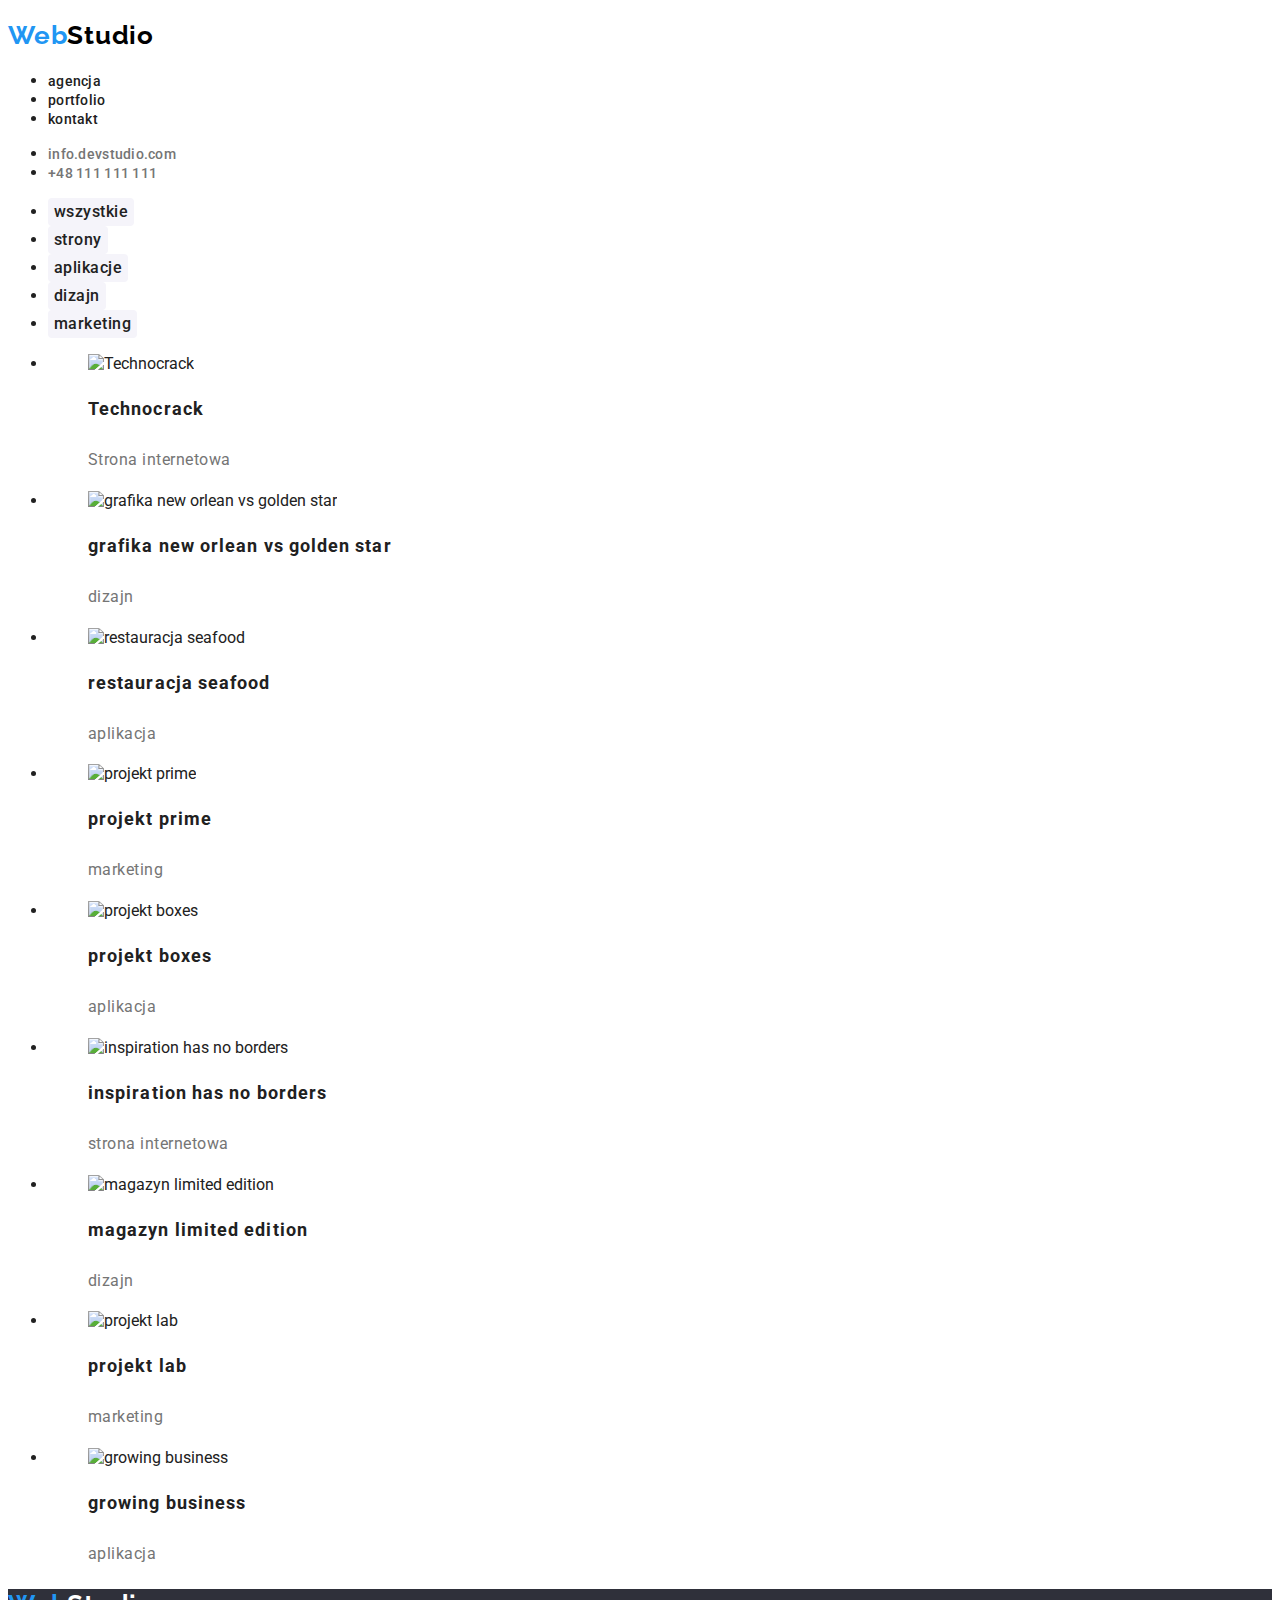
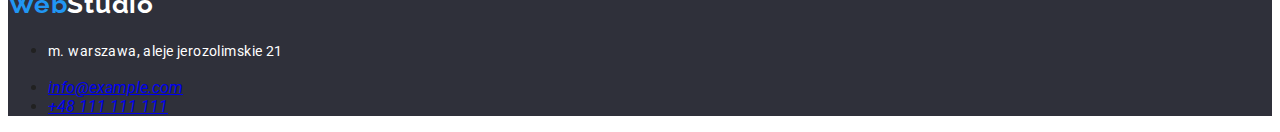
==== portfolio.html @ daa2831c "commit" ====
<!DOCTYPE html>
<html lang="pl">
  <head>
    <meta charset="UTF-8" />
    <meta http-equiv="X-UA-Compatible" content="IE=edge" />
    <meta name="viewport" content="width=device-width, initial-scale=1.0" />
    <title>webstudio</title>
    <link rel="stylesheet" href="css/styles.css">
    <link rel="preconnect" href="https://fonts.googleapis.com">
<link rel="preconnect" href="https://fonts.gstatic.com" crossorigin>
<link href="https://fonts.googleapis.com/css2?family=Raleway:wght@700&family=Roboto:wght@400;500;700;900&display=swap" 
rel="stylesheet">
  </head>
  <body>
    <header>
      <h2>
        <a class="logo" href="index.html">
          <span class="first-webstudio">Web</span><span class="second-webstudio-header">Studio</span> 
        </a>
      </h2>
      <div class="main-information">
      <nav>
        <ul class="header-links">
          <li><a class="header-link" href="/agencja">agencja</a></li>
          <li><a class="header-link" href="portfolio.html">portfolio</a></li>
          <li><a class="header-link" href="/kontakt">kontakt</a></li>
        </ul>
      </nav>
      <ul class="contacts">
        <li><a class="contact-mail" href="mailto:info.devstudio.com">info.devstudio.com</a></li>
        <li><a class="contact-phone" href="tel:+48111111111">+48 111 111 111</a></li>
      </ul>
      </div>
    </header>
      <main>
        <section>
            <ul class="header-navigation">
            <li><input class="filter-button" type="button" value="wszystkie"></li>
            <li><input class="filter-button" type="button" value="strony"></li>
            <li><input class="filter-button" type="button" value="aplikacje"></li>
            <li><input class="filter-button" type="button" value="dizajn"></li>
            <li><input class="filter-button" type="button" value="marketing"></li>
            </ul>

        </section>
        <section class="projects">
            <ul class="projects-list">
              <li class="projects-item">
                <figure class="projects-photo">
                  <img src="images/technocrack.jpg" width="370" height="294" alt="Technocrack" />
                  <figcaption class="projects-description">
                    <h3>Technocrack</h3>
                    <span>Strona internetowa</span>
                  </figcaption>
                </figure>
              </li>
              <li class="projects-item">
                <figure class="projects-photo">
                  <img src="images/graphic.jpg" width="370" height="294" alt="grafika new orlean vs golden star" />
                  <figcaption class="projects-description">
                    <h3>grafika new orlean vs golden star</h3>
                    <span>dizajn</span>
                  </figcaption>
                </figure>
              </li>
              <li class="projects-item">
                <figure class="projects-photo">
                  <img src="images/restaurant.jpg" width="370" height="294" alt="restauracja seafood" />
                  <figcaption class="projects-description">
                    <h3>restauracja seafood</h3>
                    <span>aplikacja</span>
                  </figcaption>
                </figure>
              </li>
              <li class="projects-item">
                <figure class="projects-photo">
                  <img src="images/project_prime.jpg" width="370" height="294" alt="projekt prime" />
                  <figcaption class="projects-description">
                    <h3>projekt prime</h3>
                    <span>marketing</span>
                  </figcaption>
                </figure>
              </li>
              <li class="projects-item">
                <figure class="projects-photo">
                  <img src="images/project_boxes.jpg" width="370" height="294" alt="projekt boxes" />
                  <figcaption class="projects-description">
                    <h3>projekt boxes</h3>
                    <span>aplikacja</span>
                  </figcaption>
                </figure>
              </li>
              <li class="projects-item">
                <figure class="projects-photo">
                  <img src="images/inspiration.jpg" width="370" height="294" alt="inspiration has no borders" />
                  <figcaption class="projects-description">
                    <h3>inspiration has no borders</h3>
                    <span>strona internetowa</span>
                  </figcaption>
                </figure>
              </li>
              <li class="projects-item">
                <figure class="projects-photo">
                  <img src="images/magazine.jpg" width="370" height="294" alt="magazyn limited edition" />
                  <figcaption class="projects-description">
                    <h3>magazyn limited edition</h3>
                    <span>dizajn</span>
                  </figcaption>
                </figure>
              </li>
              <li class="projects-item">
                <figure class="projects-photo">
                  <img src="images/project_lab.jpg" width="370" height="294" alt="projekt lab" />
                  <figcaption class="projects-description">
                    <h3>projekt lab</h3>
                    <span>marketing</span>
                  </figcaption>
                </figure>
              </li>
              <li class="projects-item">
                <figure class="projects-photo">
                  <img src="images/growing_b.jpg" width="370" height="294" alt="growing business" />
                  <figcaption class="projects-description">
                    <h3>growing business</h3>
                    <span>aplikacja</span>
                  </figcaption>
                </figure>
              </li>
            </ul>
        </section>

      </main>
      <footer class="footer">
        <h2>
          <a class="logo" href="index.html">
            <span class="first-webstudio">Web</span><span class="second-webstudio-footer">Studio</span> 
          </a>
        </h2>
  
        <address class="footer-links">
          <ul>
          <li><p class="address">m. warszawa, aleje jerozolimskie 21</p></li>
          <li><a class="mail" href="mailto:info@example.com">info@example.com</a></li>
          <li><a class="phone" href="tel:+48111111111">+48 111 111 111</a></li>
          </ul>
        </address>
      </footer>
  </body>
</html>
---- css/styles.css ----
:root {
  --brand-color: #212121;
  color: #2196f3;
  color: #2f303a;
  color: #ffffff;
  color: #f5f4fa;
  color: #757575;
}
body {
  font-family: "roboto", "sans-serif";
  color: #212121;
}
.logo {
  text-decoration: none;
  cursor: pointer;
}

.first-webstudio {
  color: #2196f3;
  font-family: "Raleway", sans-serif;
  font-weight: 700;
  font-size: 26px;
  line-height: 1.19;
  letter-spacing: 0.03em;
}
.second-webstudio-header {
  color: #000000;
  font-family: "Raleway", sans-serif;
  font-weight: 700;
  font-size: 26px;
  line-height: 1.19;
  letter-spacing: 0.03em;
}

.logo:focus {
  color: #2196f3;
}
.header-link {
  color: var(--brand-color);
  font-family: "roboto", sans-serif;
  font-weight: 500;
  font-size: 14px;
  line-height: 1.14;
  letter-spacing: 0.02em;
  text-decoration: none;
}
.header-link:hover {
  color: #2196f3;
}

.contact-mail,
.contact-phone {
  font-family: "roboto", sans-serif;
  font-weight: 500;
  font-size: 14px;
  line-height: 1.14;
  letter-spacing: 0.02em;
  text-decoration: none;
  color: #757575;
}

.contact-mail:hover {
  color: #2196f3;
}
.contact-phone:hover {
  color: #2196f3;
}
.header {
  color: #ffffff;
  font-weight: 900;
  font-size: 44px;
  line-height: 1.36;
  letter-spacing: 0.06em;
  text-transform: uppercase;
  background: #2f303a;
}
.main-button {
  cursor: pointer;
  color: #ffffff;
  font-weight: 700;
  font-size: 16px;
  line-height: 1.89;
  letter-spacing: 0.06em;
  background: #2196f3;
  box-shadow: 0px 4px 4px rgba(0, 0, 0, 0.15);
  border-radius: 4px;
  border: none;
  font-family: inherit;
}
.text-description {
  color: var(--brand-color);
  font-weight: 700;
  font-size: 14px;
  line-height: 1.17;
  letter-spacing: 0.03em;
  text-transform: uppercase;
}
.text {
  color: #757575;
  font-weight: 400;
  font-size: 14px;
  line-height: 1.71;
  letter-spacing: 0.03em;
}
.header-about,
.team-header {
  color: var(--brand-color);
  font-weight: 700;
  font-size: 36px;
  line-height: 1.17;
  letter-spacing: 0.03em;
}
.team-name {
  color: var(--brand-color);
  font-weight: 500;
  font-size: 16px;
  line-height: 1.89;
  letter-spacing: 0.03em;
}
.team-job {
  color: #757575;
  font-weight: 400;
  font-size: 16px;
  line-height: 1.89;
  letter-spacing: 0.03em;
}
.footer {
  background: #2f303a;
}
.second-webstudio-footer {
  color: #ffffff;
  font-family: "Raleway", sans-serif;
  font-weight: 700;
  font-size: 26px;
  line-height: 1.19;
  letter-spacing: 0.03em;
}
.address {
  color: #ffffff;
  font-weight: 400;
  font-size: 14px;
  line-height: 1.71;
  letter-spacing: 0.03em;
  font-style: normal;
}

.footer-link {
  color: rgba(255, 255, 255, 0.6);
  font-weight: 400;
  font-size: 14;
  line-height: 1.71;
  letter-spacing: 0.03em;
  font-style: normal;
}
.filter-button {
  color: var(--brand-color);
  font-weight: 500;
  font-size: 16px;
  line-height: 1.63;
  letter-spacing: 0.03em;
  background: #f5f4fa;
  border-radius: 4px;
  border: none;
  cursor: pointer;
  font-family: inherit;
}
.filter-button:hover {
  background-color: #2196f3;
  color: #ffffff;
}
.projects-description h3 {
  color: var(--brand-color);
  font-weight: 700;
  font-size: 18px;
  line-height: 2;
  letter-spacing: 0.06em;
}
.projects-description span {
  color: #757575;
  font-weight: 400;
  font-size: 16px;
  line-height: 1.86;
  letter-spacing: 0.03em;
}
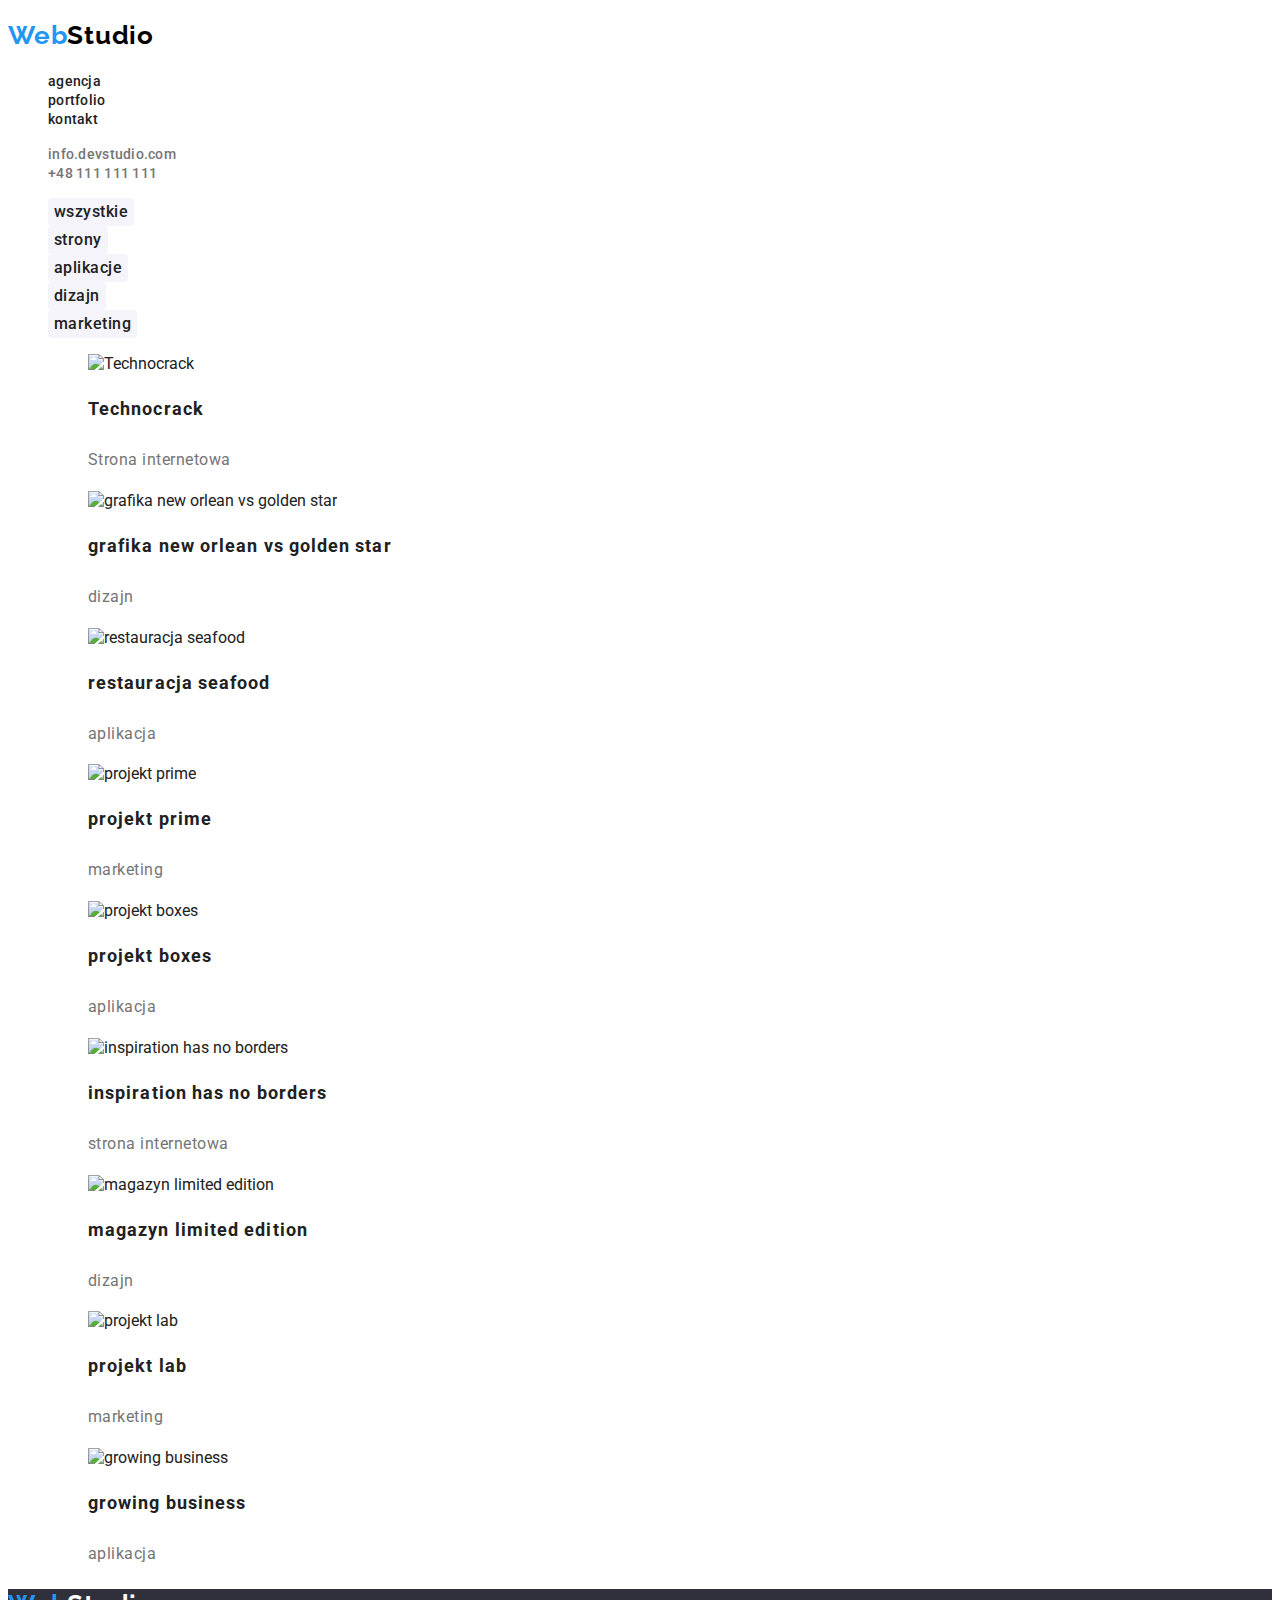
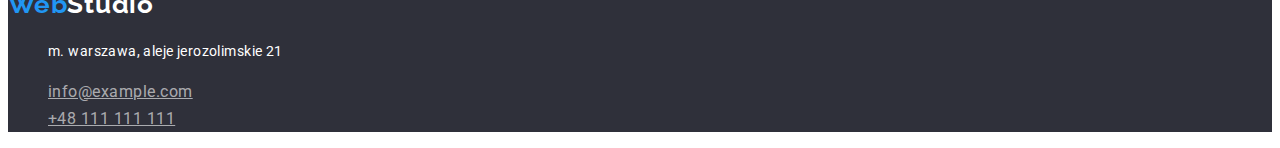
==== commit 280df607: "commit" ====
--- a/portfolio.html
+++ b/portfolio.html
@@ -138,10 +138,10 @@
         </h2>
   
         <address class="footer-links">
-          <ul>
+          <ul class="footer-list">
           <li><p class="address">m. warszawa, aleje jerozolimskie 21</p></li>
-          <li><a class="mail" href="mailto:info@example.com">info@example.com</a></li>
-          <li><a class="phone" href="tel:+48111111111">+48 111 111 111</a></li>
+          <li><a class="footer-link" href="mailto:info@example.com">info@example.com</a></li>
+          <li><a class="footer-link" href="tel:+48111111111">+48 111 111 111</a></li>
           </ul>
         </address>
       </footer>
--- a/css/styles.css
+++ b/css/styles.css
@@ -1,10 +1,11 @@
 :root {
   --brand-color: #212121;
-  color: #2196f3;
-  color: #2f303a;
-  color: #ffffff;
-  color: #f5f4fa;
-  color: #757575;
+  --white-color: #ffffff; 
+  --blue-color: #2196f3;
+  --grey-color: #2f303a;
+  --white2-color: #f5f4fa;
+  --brown-color: #757575;
+  --black-color: #000000;
 }
 body {
   font-family: "roboto", "sans-serif";
@@ -16,7 +17,7 @@
 }
 
 .first-webstudio {
-  color: #2196f3;
+  color: var(--blue-color);
   font-family: "Raleway", sans-serif;
   font-weight: 700;
   font-size: 26px;
@@ -24,7 +25,7 @@
   letter-spacing: 0.03em;
 }
 .second-webstudio-header {
-  color: #000000;
+  color: var(--black-color);
   font-family: "Raleway", sans-serif;
   font-weight: 700;
   font-size: 26px;
@@ -33,11 +34,13 @@
 }
 
 .logo:focus {
-  color: #2196f3;
+  color: var(--blue-color);
+}
+.header-links{
+  list-style: none;
 }
 .header-link {
   color: var(--brand-color);
-  font-family: "roboto", sans-serif;
   font-weight: 500;
   font-size: 14px;
   line-height: 1.14;
@@ -45,9 +48,11 @@
   text-decoration: none;
 }
 .header-link:hover {
-  color: #2196f3;
-}
-
+  color: var(--blue-color);
+}
+.contacts{
+  list-style: none;
+}
 .contact-mail,
 .contact-phone {
   font-family: "roboto", sans-serif;
@@ -56,17 +61,17 @@
   line-height: 1.14;
   letter-spacing: 0.02em;
   text-decoration: none;
-  color: #757575;
+  color: var(--brown-color);
 }
 
 .contact-mail:hover {
-  color: #2196f3;
+  color: var(--blue-color);
 }
 .contact-phone:hover {
-  color: #2196f3;
+  color: var(--blue-color);
 }
 .header {
-  color: #ffffff;
+  color: var(--white-color);
   font-weight: 900;
   font-size: 44px;
   line-height: 1.36;
@@ -76,7 +81,7 @@
 }
 .main-button {
   cursor: pointer;
-  color: #ffffff;
+  color: var(--white-color);
   font-weight: 700;
   font-size: 16px;
   line-height: 1.89;
@@ -87,7 +92,10 @@
   border: none;
   font-family: inherit;
 }
-.text-description {
+.text-list{
+  list-style: none;
+}
+.text-title {
   color: var(--brand-color);
   font-weight: 700;
   font-size: 14px;
@@ -95,8 +103,8 @@
   letter-spacing: 0.03em;
   text-transform: uppercase;
 }
-.text {
-  color: #757575;
+.text-despription {
+  color: var(--brown-color);
   font-weight: 400;
   font-size: 14px;
   line-height: 1.71;
@@ -110,6 +118,12 @@
   line-height: 1.17;
   letter-spacing: 0.03em;
 }
+.photos-list{
+  list-style: none;
+}
+.team-list{
+  list-style: none;
+}
 .team-name {
   color: var(--brand-color);
   font-weight: 500;
@@ -118,25 +132,28 @@
   letter-spacing: 0.03em;
 }
 .team-job {
-  color: #757575;
+  color: var(--brown-color);
   font-weight: 400;
   font-size: 16px;
   line-height: 1.89;
   letter-spacing: 0.03em;
 }
 .footer {
-  background: #2f303a;
+  background: var(--grey-color);
 }
 .second-webstudio-footer {
-  color: #ffffff;
+  color: var(--white-color);
   font-family: "Raleway", sans-serif;
   font-weight: 700;
   font-size: 26px;
   line-height: 1.19;
   letter-spacing: 0.03em;
 }
+.footer-list{
+  list-style: none;
+}
 .address {
-  color: #ffffff;
+  color: var(--white-color);
   font-weight: 400;
   font-size: 14px;
   line-height: 1.71;
@@ -151,6 +168,9 @@
   line-height: 1.71;
   letter-spacing: 0.03em;
   font-style: normal;
+}
+.header-navigation{
+  list-style: none;
 }
 .filter-button {
   color: var(--brand-color);
@@ -165,8 +185,11 @@
   font-family: inherit;
 }
 .filter-button:hover {
-  background-color: #2196f3;
-  color: #ffffff;
+  background-color: var(--blue-color);
+  color: var(--white-color);
+}
+.projects-list{
+  list-style: none;
 }
 .projects-description h3 {
   color: var(--brand-color);
@@ -176,7 +199,7 @@
   letter-spacing: 0.06em;
 }
 .projects-description span {
-  color: #757575;
+  color: var(--brown-color);
   font-weight: 400;
   font-size: 16px;
   line-height: 1.86;
